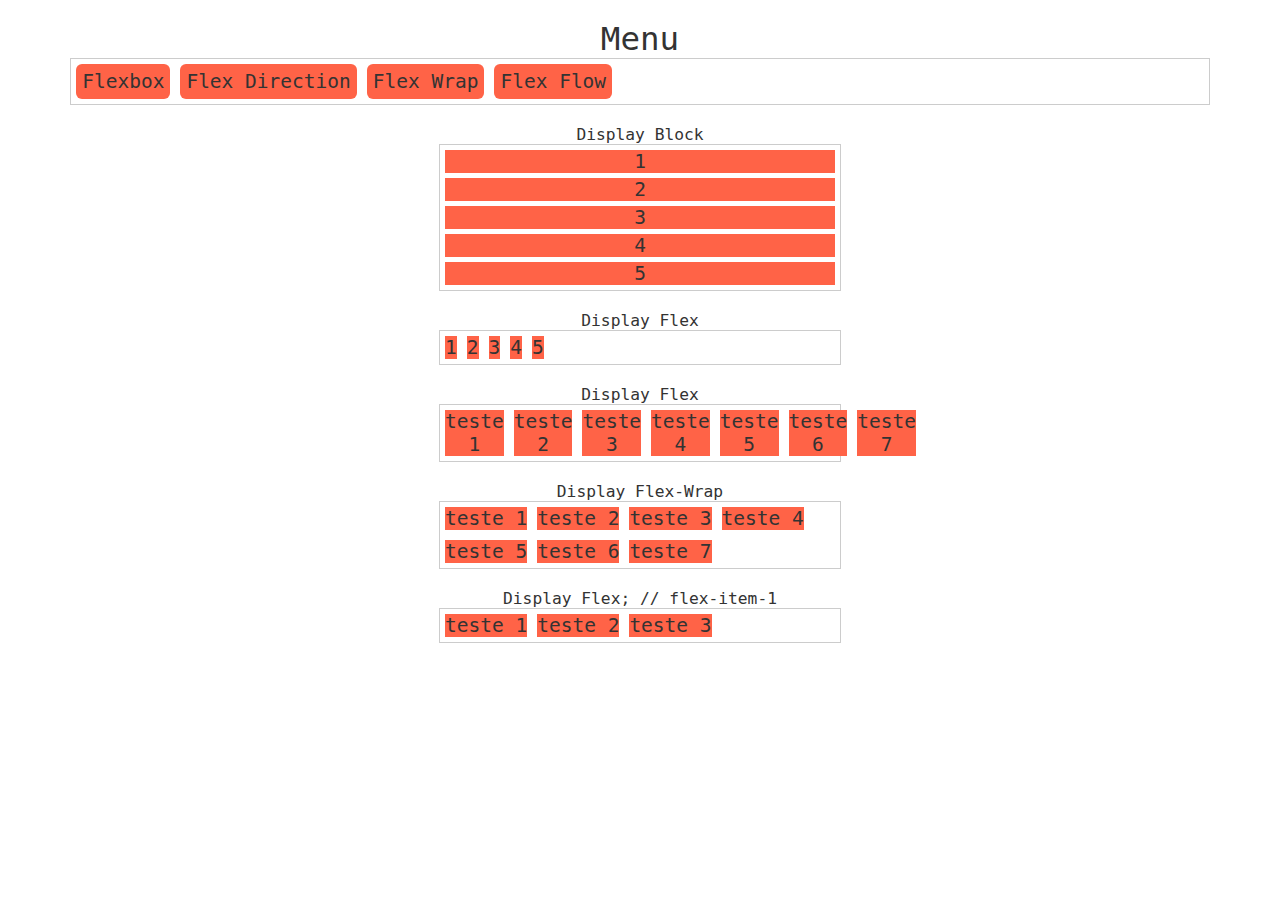
==== index.html @ a73da984 "flex-flow" ====
<!--
display: flex;
// Torna o elemento um flex container automaticamente transformando todos os seus filhos diretos em flex itens.
-->

<!DOCTYPE html>
<html lang="pt-BR">
<head>
    <meta charset="UTF-8">
    <meta name="viewport" content="width=device-width, initial-scale=1.0">
    <title>CSS FlexBox</title>
    <link rel="stylesheet" href="CSS/flexbox.css">
    <link rel="stylesheet" href="CSS/header.css">
</head>
<body>

   
    <h1 class="menu">Menu</h1>
    <section class="container-menu flex">
        <a href="./index.html">Flexbox</a>
        <a href="./flex-direction.html">Flex Direction</a>
        <a href="./flex-wrap.html">Flex Wrap</a>
        <a href="./flex-flow.html">Flex Flow</a>
    </section>

    <h1>Display Block</h1>
    <section class="container">
        <div class="item">1</div>
        <div class="item">2</div>
        <div class="item">3</div>
        <div class="item">4</div>
        <div class="item">5</div>
    </section>
    <h1>Display Flex</h1>
    <section class="container flex">
        <div class="item">1</div>
        <div class="item">2</div>
        <div class="item">3</div>
        <div class="item">4</div>
        <div class="item">5</div>
    </section>
    <h1>Display Flex</h1>
    <section class="container flex">
        <div class="item">teste 1</div>
        <div class="item">teste 2</div>
        <div class="item">teste 3</div>
        <div class="item">teste 4</div>
        <div class="item">teste 5</div>
        <div class="item">teste 6</div>
        <div class="item">teste 7</div>
    </section>
    <h1>Display Flex-Wrap</h1>
    <section class="container flex flex-wrap">
        <div class="item">teste 1</div>
        <div class="item">teste 2</div>
        <div class="item">teste 3</div>
        <div class="item">teste 4</div>
        <div class="item">teste 5</div>
        <div class="item">teste 6</div>
        <div class="item">teste 7</div>
    </section>
    <h1>Display Flex; // flex-item-1</h1>
    <section class="container flex">
        <div class="item  flex-item-1">teste 1</div>
        <div class="item  flex-item-1">teste 2</div>
        <div class="item  flex-item-1">teste 3</div>
    </section>
</body>
</html>
---- CSS/flexbox.css ----
/* Flex*/
.flex {
    display: flex;
}

.flex-wrap {
    flex-wrap: wrap;
}

.flex-item {
    flex: 1;
}

/* Flex Item*/
.item {
    margin: 5px;
    background: tomato;
    text-align: center;
    font-size: 1.5em;
}

.container {
    max-width: 400px;
    margin: 0 auto;
    border: 1px solid #ccc;
}

h1 {
    text-align: center;
    margin: 20px 0 0 0 ;
    font-size: 1.25em;
    font-weight: normal;
}

body {
    font-family: monospace;
    color: #333;
}
---- CSS/header.css ----
a {
    text-decoration: none;
    color: #333;
    background: tomato;
    font-size: 1.5em;
    margin: 5px;
    text-align: center;
    border-radius: 6px;
    padding: 6px;
    }
    
    body{
            font-family: monospace;
            color: #333;
            text-align: center;
        }
        
.menu {
        font-size: 2.5em;
        margin: 20px  0 0 0;
        font-weight: normal;
        text-align: center;
    }
    


.container-menu {
        max-width: 90%;
        display:flex;
        margin: 0 auto;
        border: 1px solid #ccc;
    }
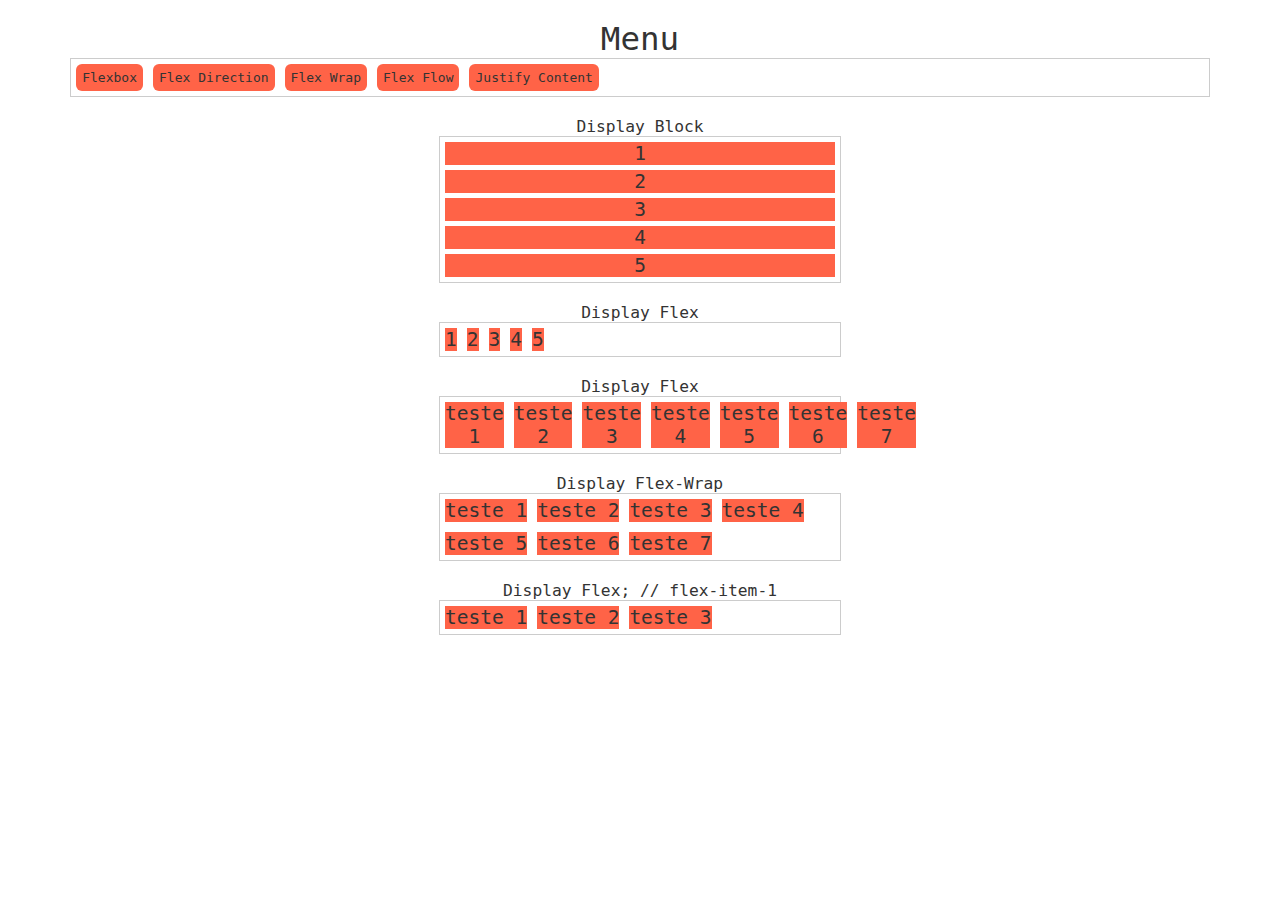
==== commit 5a133c05: "justify-content" ====
--- a/index.html
+++ b/index.html
@@ -15,12 +15,14 @@
 <body>
 
    
+    
     <h1 class="menu">Menu</h1>
     <section class="container-menu flex">
         <a href="./index.html">Flexbox</a>
         <a href="./flex-direction.html">Flex Direction</a>
         <a href="./flex-wrap.html">Flex Wrap</a>
         <a href="./flex-flow.html">Flex Flow</a>
+        <a href="./justify-content.html">Justify Content</a>
     </section>
 
     <h1>Display Block</h1>
--- a/CSS/header.css
+++ b/CSS/header.css
@@ -2,7 +2,7 @@
     text-decoration: none;
     color: #333;
     background: tomato;
-    font-size: 1.5em;
+    font-size: 1em;
     margin: 5px;
     text-align: center;
     border-radius: 6px;
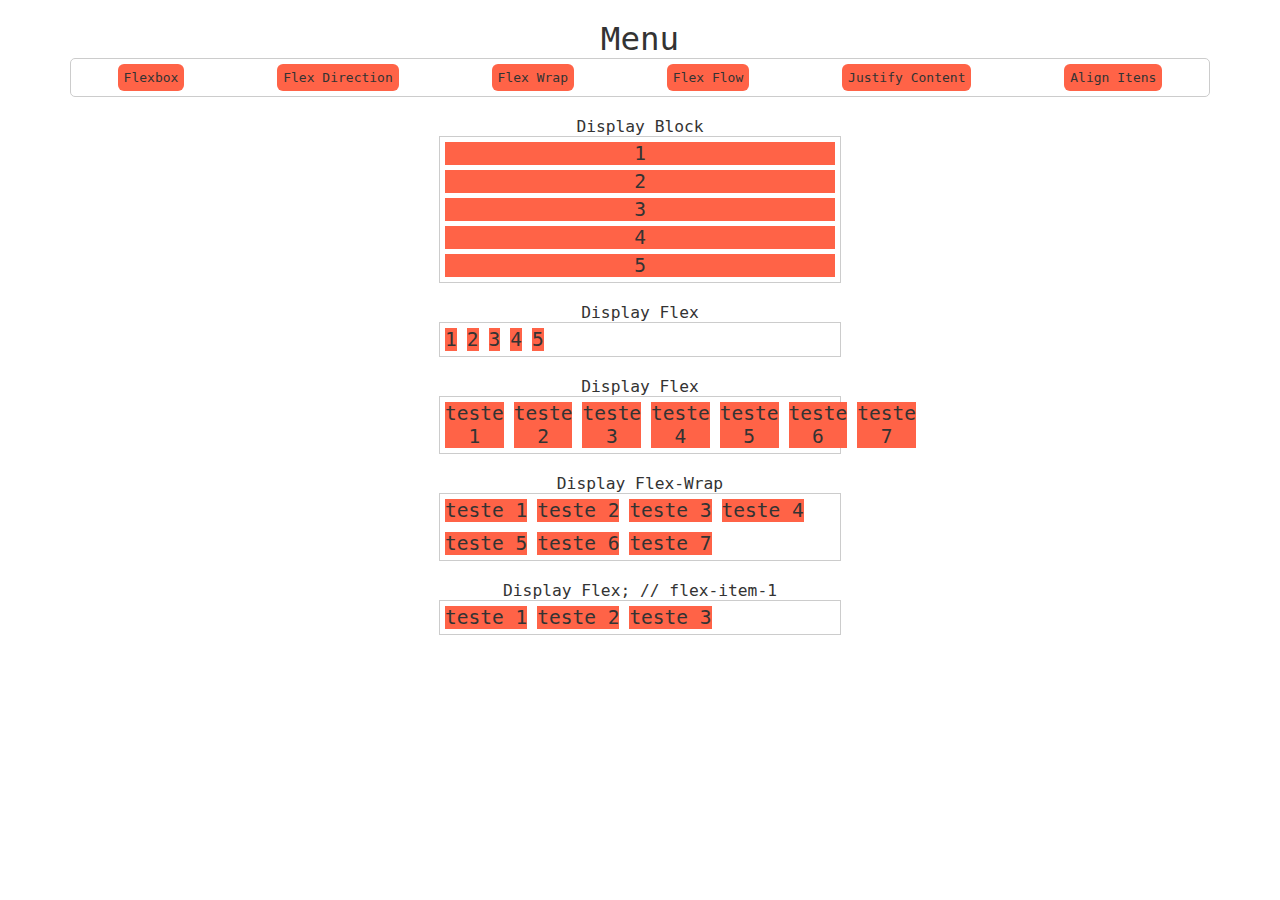
==== commit 4b0c6727: "align-items" ====
--- a/index.html
+++ b/index.html
@@ -16,6 +16,7 @@
 
    
     
+    
     <h1 class="menu">Menu</h1>
     <section class="container-menu flex">
         <a href="./index.html">Flexbox</a>
@@ -23,6 +24,7 @@
         <a href="./flex-wrap.html">Flex Wrap</a>
         <a href="./flex-flow.html">Flex Flow</a>
         <a href="./justify-content.html">Justify Content</a>
+        <a href="./align-itens.html">Align Itens</a>
     </section>
 
     <h1>Display Block</h1>
--- a/CSS/header.css
+++ b/CSS/header.css
@@ -7,26 +7,30 @@
     text-align: center;
     border-radius: 6px;
     padding: 6px;
-    }
     
-    body{
-            font-family: monospace;
-            color: #333;
-            text-align: center;
-        }
-        
+    
+}
+
+body{
+    font-family: monospace;
+    color: #333;
+    text-align: center;
+}
+
 .menu {
-        font-size: 2.5em;
-        margin: 20px  0 0 0;
-        font-weight: normal;
-        text-align: center;
-    }
-    
+    font-size: 2.5em;
+    margin: 20px  0 0 0;
+    font-weight: normal;
+    text-align: center;
+}
+
 
 
 .container-menu {
-        max-width: 90%;
-        display:flex;
-        margin: 0 auto;
-        border: 1px solid #ccc;
-    }
+    max-width: 90%;
+    display:flex;
+    margin: 0 auto;
+    border: 1px solid #ccc;
+    justify-content: space-around;
+    border-radius: 5px;
+}
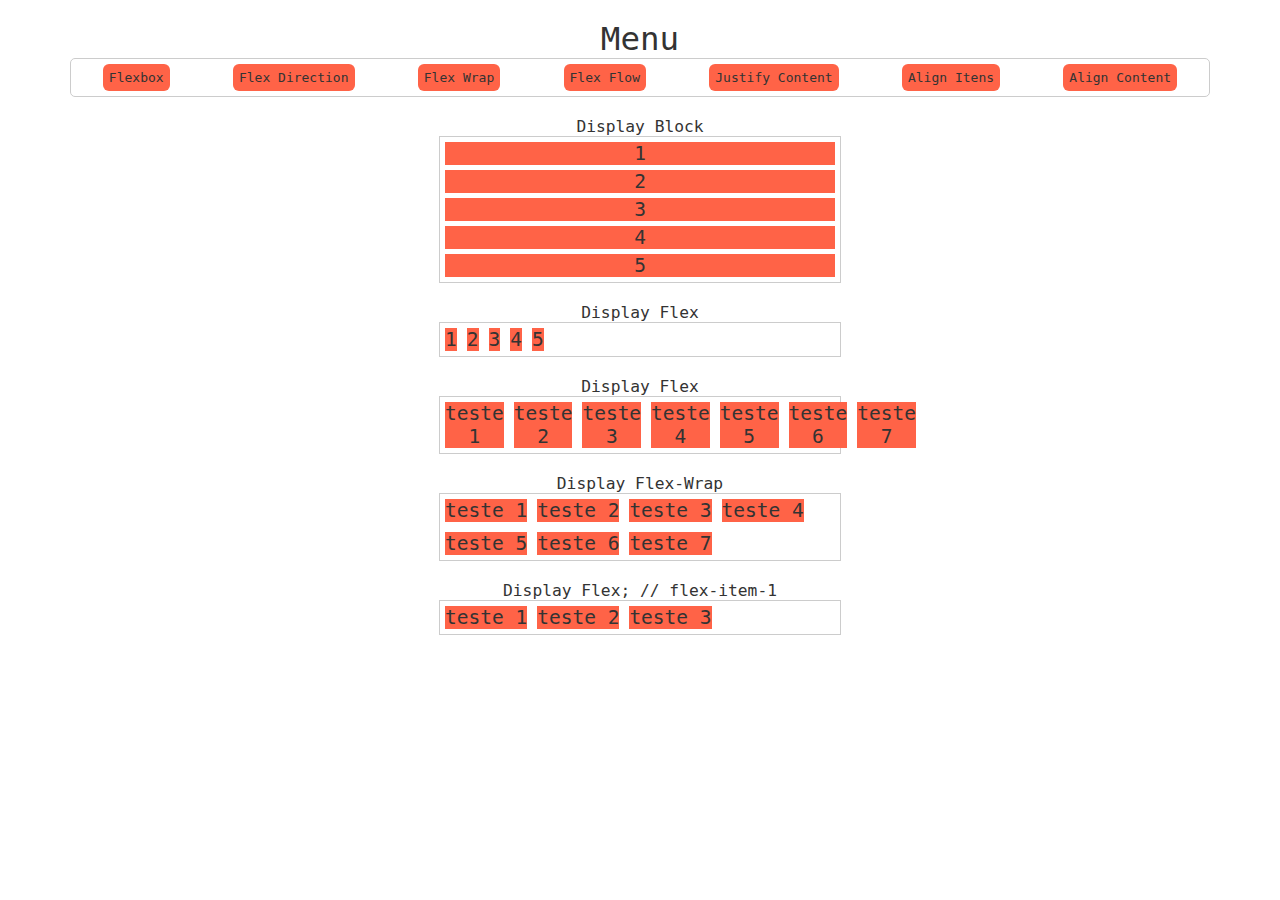
==== commit 456fc1a3: "align-content" ====
--- a/index.html
+++ b/index.html
@@ -16,6 +16,7 @@
 
    
     
+     
     
     <h1 class="menu">Menu</h1>
     <section class="container-menu flex">
@@ -25,6 +26,7 @@
         <a href="./flex-flow.html">Flex Flow</a>
         <a href="./justify-content.html">Justify Content</a>
         <a href="./align-itens.html">Align Itens</a>
+        <a href="./align-content.html"> Align Content</a>
     </section>
 
     <h1>Display Block</h1>
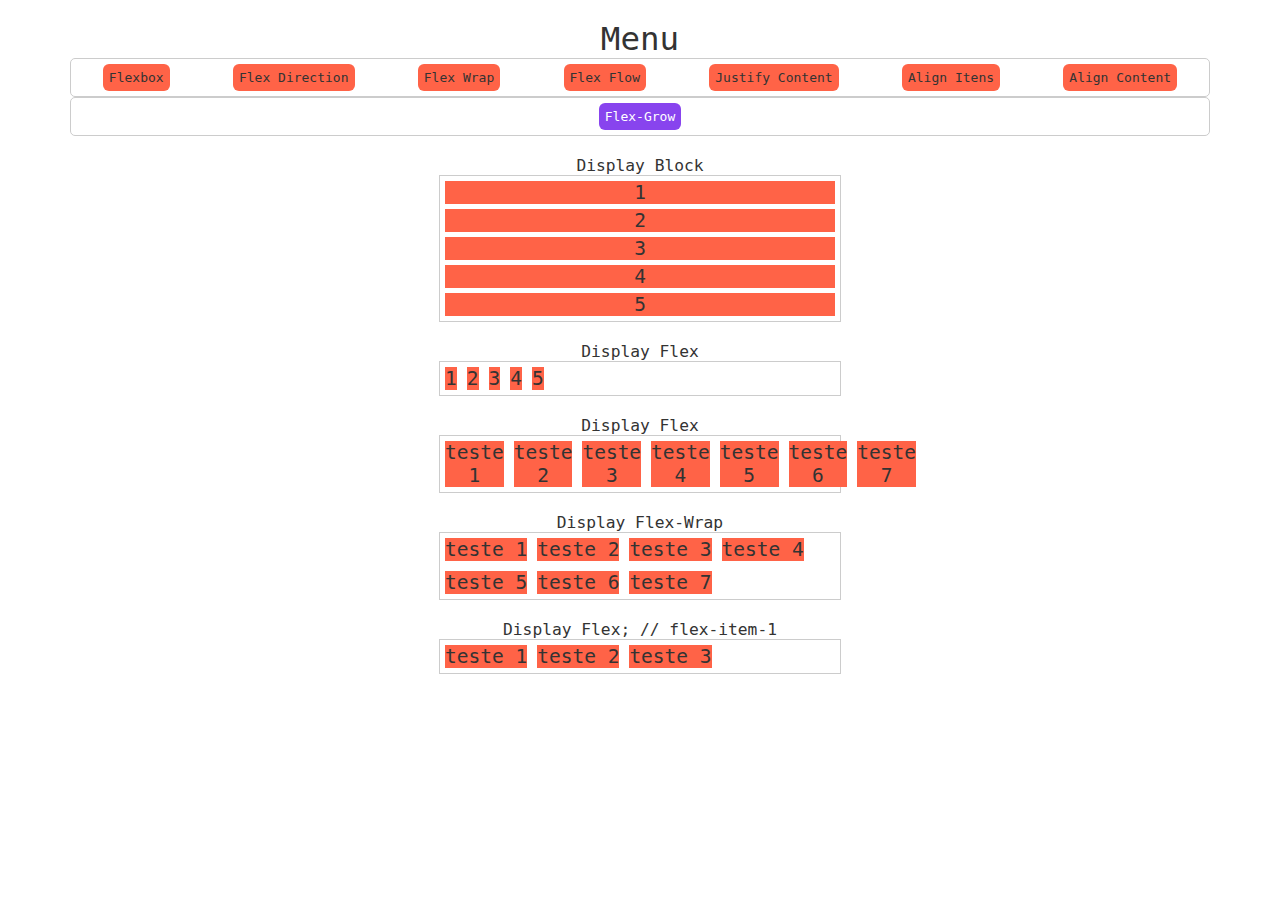
==== commit 2b42a143: "flex-grow-init" ====
--- a/index.html
+++ b/index.html
@@ -15,9 +15,6 @@
 <body>
 
    
-    
-     
-    
     <h1 class="menu">Menu</h1>
     <section class="container-menu flex">
         <a href="./index.html">Flexbox</a>
@@ -28,6 +25,12 @@
         <a href="./align-itens.html">Align Itens</a>
         <a href="./align-content.html"> Align Content</a>
     </section>
+
+    <section class="container-menu flex">
+        <a href="./flex-grow.html">Flex-Grow</a>
+        
+    </section>
+
 
     <h1>Display Block</h1>
     <section class="container">
--- a/CSS/header.css
+++ b/CSS/header.css
@@ -34,3 +34,8 @@
     justify-content: space-around;
     border-radius: 5px;
 }
+
+.container-menu:nth-child(3) a {
+    background: #8844ee;
+    color: white;
+}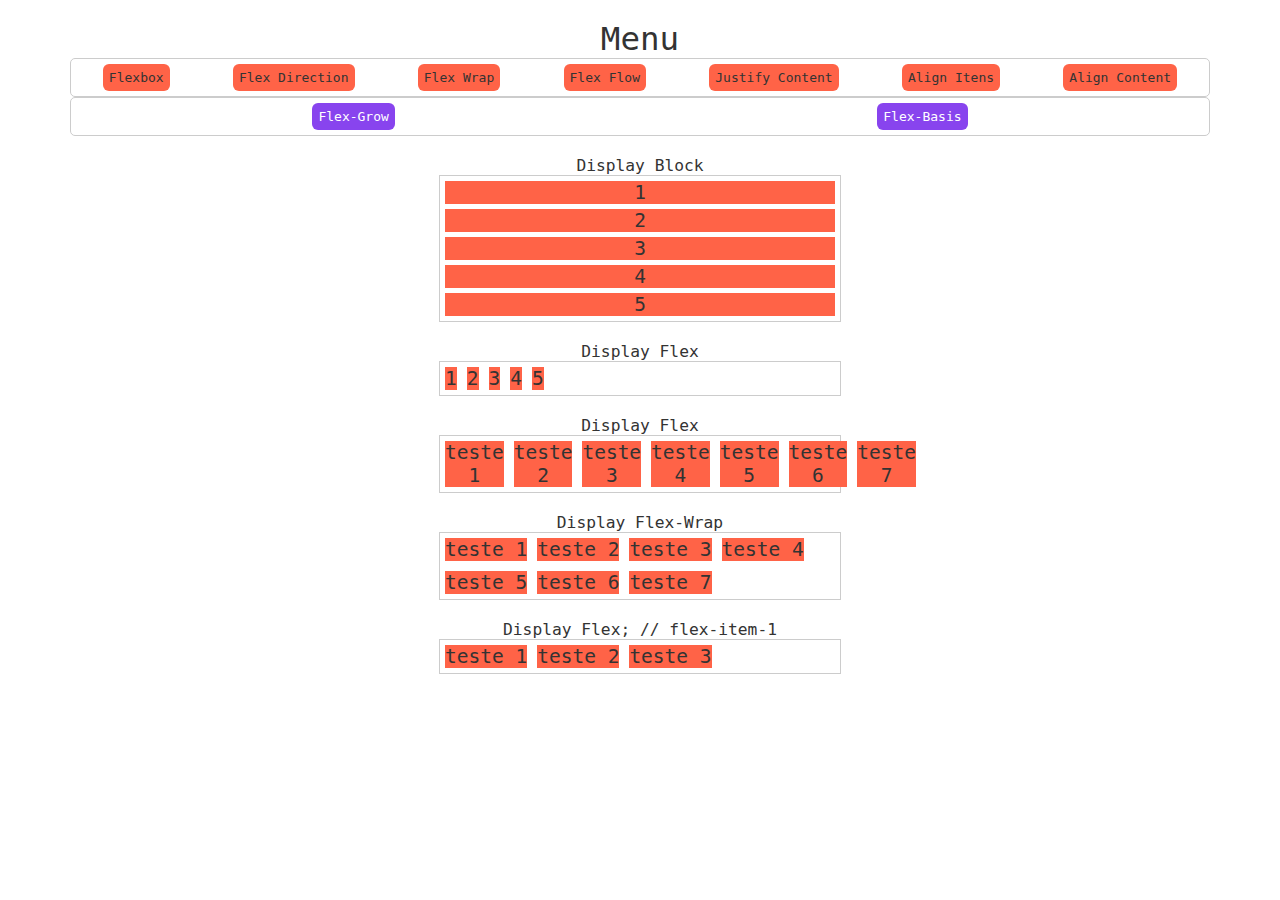
==== commit 41473be7: "flex-basis" ====
--- a/index.html
+++ b/index.html
@@ -28,7 +28,7 @@
 
     <section class="container-menu flex">
         <a href="./flex-grow.html">Flex-Grow</a>
-        
+        <a href="flex-basis.html">Flex-Basis</a>
     </section>
 
 
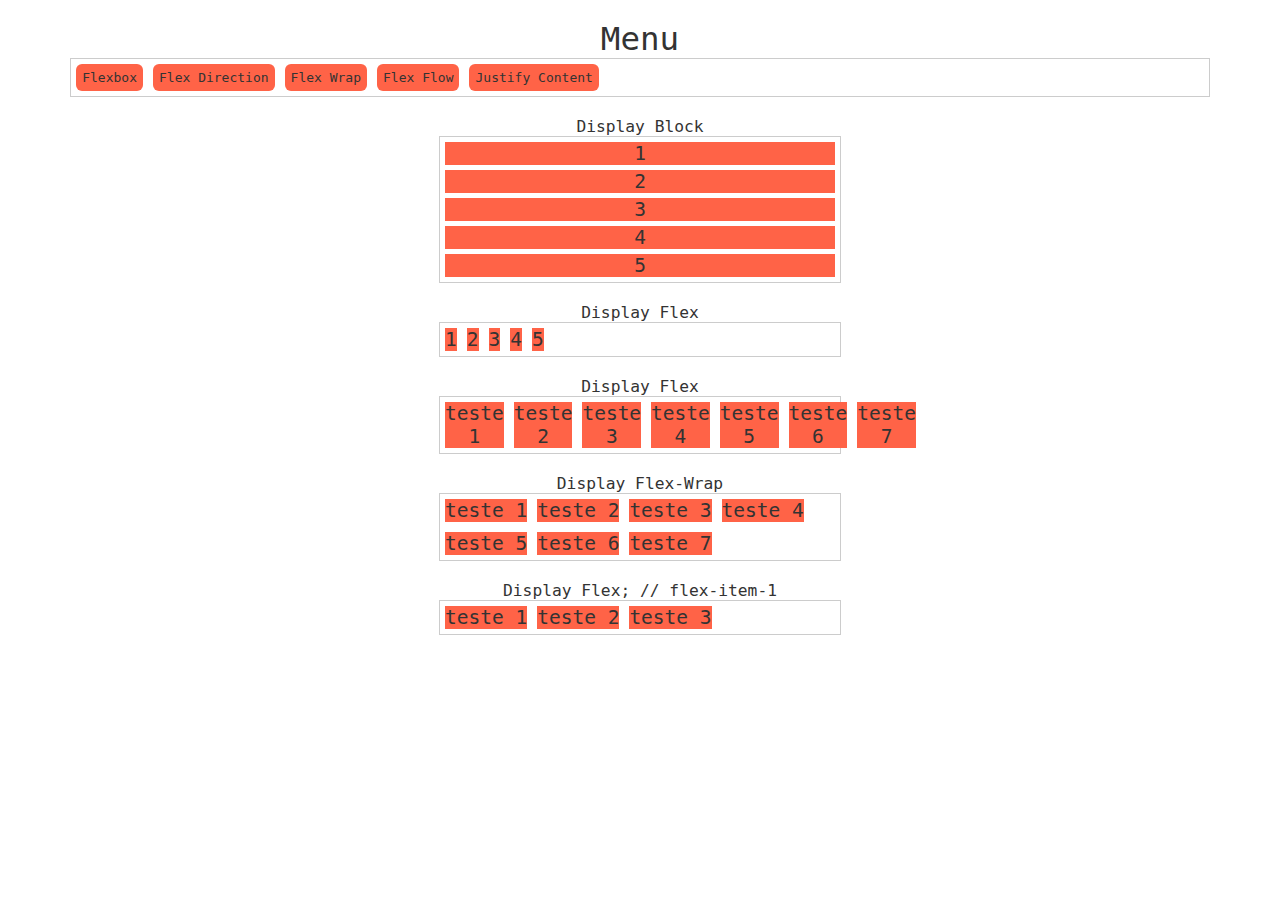
==== commit 143b9933: "Revert "My feature branch"" ====
--- a/index.html
+++ b/index.html
@@ -15,6 +15,7 @@
 <body>
 
    
+    
     <h1 class="menu">Menu</h1>
     <section class="container-menu flex">
         <a href="./index.html">Flexbox</a>
@@ -22,15 +23,7 @@
         <a href="./flex-wrap.html">Flex Wrap</a>
         <a href="./flex-flow.html">Flex Flow</a>
         <a href="./justify-content.html">Justify Content</a>
-        <a href="./align-itens.html">Align Itens</a>
-        <a href="./align-content.html"> Align Content</a>
     </section>
-
-    <section class="container-menu flex">
-        <a href="./flex-grow.html">Flex-Grow</a>
-        <a href="flex-basis.html">Flex-Basis</a>
-    </section>
-
 
     <h1>Display Block</h1>
     <section class="container">
--- a/CSS/header.css
+++ b/CSS/header.css
@@ -7,35 +7,26 @@
     text-align: center;
     border-radius: 6px;
     padding: 6px;
+    }
     
+    body{
+            font-family: monospace;
+            color: #333;
+            text-align: center;
+        }
+        
+.menu {
+        font-size: 2.5em;
+        margin: 20px  0 0 0;
+        font-weight: normal;
+        text-align: center;
+    }
     
-}
-
-body{
-    font-family: monospace;
-    color: #333;
-    text-align: center;
-}
-
-.menu {
-    font-size: 2.5em;
-    margin: 20px  0 0 0;
-    font-weight: normal;
-    text-align: center;
-}
-
 
 
 .container-menu {
-    max-width: 90%;
-    display:flex;
-    margin: 0 auto;
-    border: 1px solid #ccc;
-    justify-content: space-around;
-    border-radius: 5px;
-}
-
-.container-menu:nth-child(3) a {
-    background: #8844ee;
-    color: white;
-}+        max-width: 90%;
+        display:flex;
+        margin: 0 auto;
+        border: 1px solid #ccc;
+    }
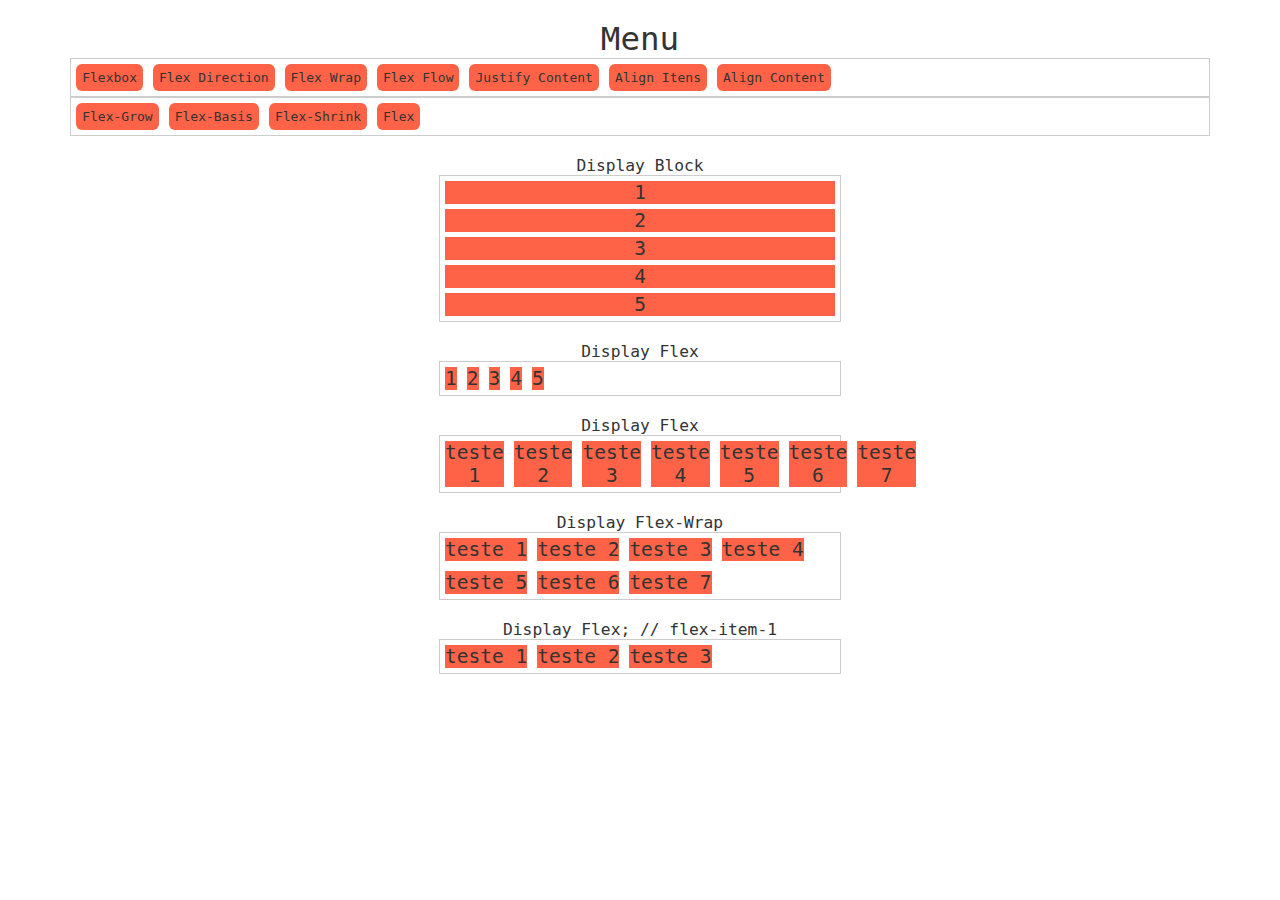
==== commit 81a77711: "flex-index-menu" ====
--- a/index.html
+++ b/index.html
@@ -14,8 +14,7 @@
 </head>
 <body>
 
-   
-    
+     
     <h1 class="menu">Menu</h1>
     <section class="container-menu flex">
         <a href="./index.html">Flexbox</a>
@@ -23,8 +22,17 @@
         <a href="./flex-wrap.html">Flex Wrap</a>
         <a href="./flex-flow.html">Flex Flow</a>
         <a href="./justify-content.html">Justify Content</a>
+        <a href="./align-itens.html">Align Itens</a>
+        <a href="./align-content.html"> Align Content</a>
     </section>
 
+    <section class="container-menu flex">
+        <a href="./flex-grow.html">Flex-Grow</a>
+        <a href="flex-basis.html">Flex-Basis</a>
+        <a href="/flex-shrink.html">Flex-Shrink</a>
+        <a href="/flex.html">Flex</a>
+    </section>
+    
     <h1>Display Block</h1>
     <section class="container">
         <div class="item">1</div>
